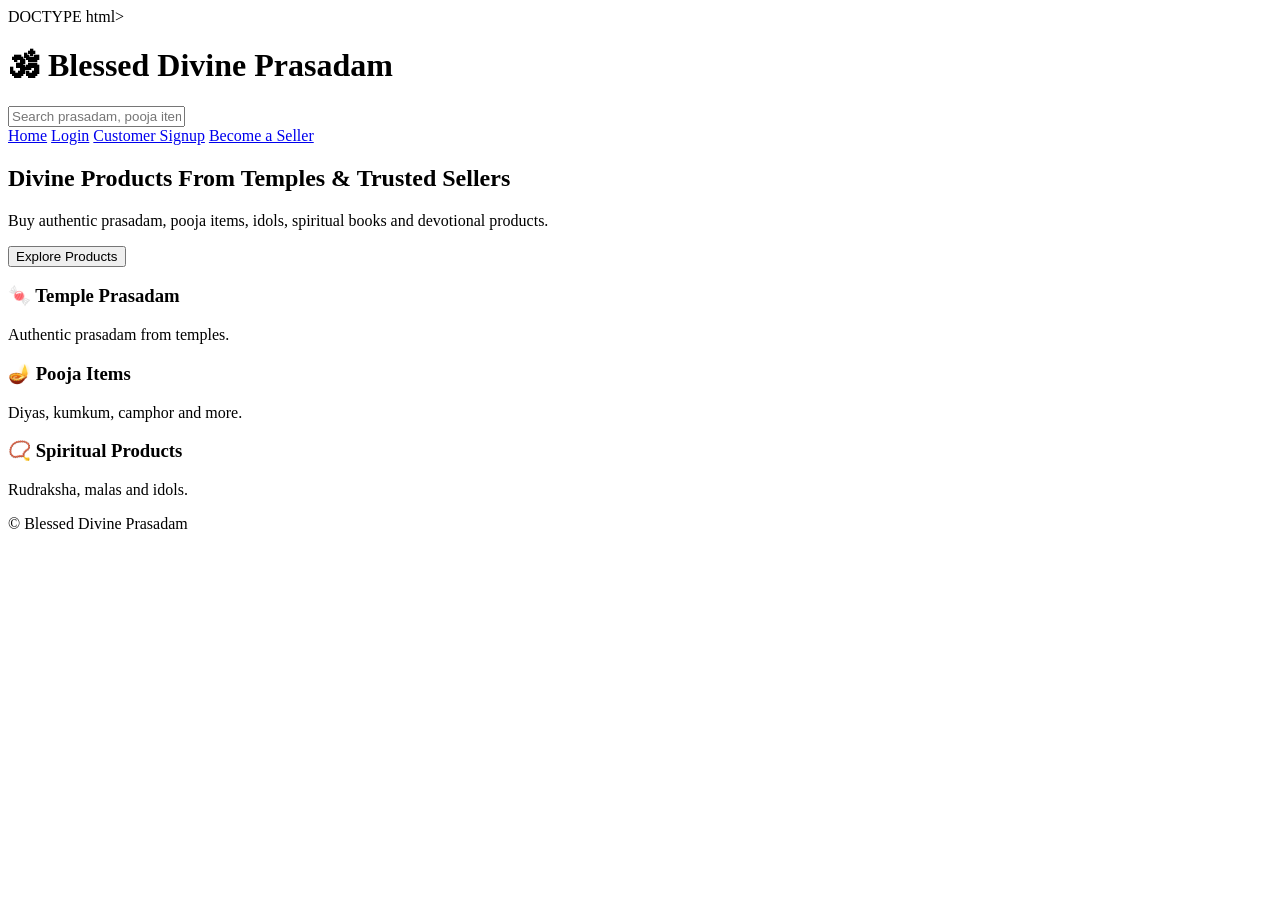
==== index.html @ 8ef78e35 "Create index.html Add index.html" ====
DOCTYPE html>
<html lang="en">
<head>
    <meta charset="UTF-8">
    <meta name="viewport" content="width=device-width, initial-scale=1.0">
    <title>Blessed Divine Prasadam</title>
    <link rel="stylesheet" href="style.css">
</head>
<body>

<header>
    <h1>🕉 Blessed Divine Prasadam</h1>

    <input type="text" placeholder="Search prasadam, pooja items, idols...">

    <nav>
        <a href="index.html">Home</a>
        <a href="login.html">Login</a>
        <a href="signup.html">Customer Signup</a>
        <a href="seller-signup.html">Become a Seller</a>
    </nav>
</header>

<section class="hero">
    <h2>Divine Products From Temples & Trusted Sellers</h2>

    <p>
        Buy authentic prasadam, pooja items,
        idols, spiritual books and devotional products.
    </p>

    <button>Explore Products</button>
</section>

<section class="features">

    <div class="card">
        <h3>🍬 Temple Prasadam</h3>
        <p>Authentic prasadam from temples.</p>
    </div>

    <div class="card">
        <h3>🪔 Pooja Items</h3>
        <p>Diyas, kumkum, camphor and more.</p>
    </div>

    <div class="card">
        <h3>📿 Spiritual Products</h3>
        <p>Rudraksha, malas and idols.</p>
    </div>

</section>

<footer>
    <p>© Blessed Divine Prasadam</p>
</footer>

<script src="script.js"></script>

</body>
</html>
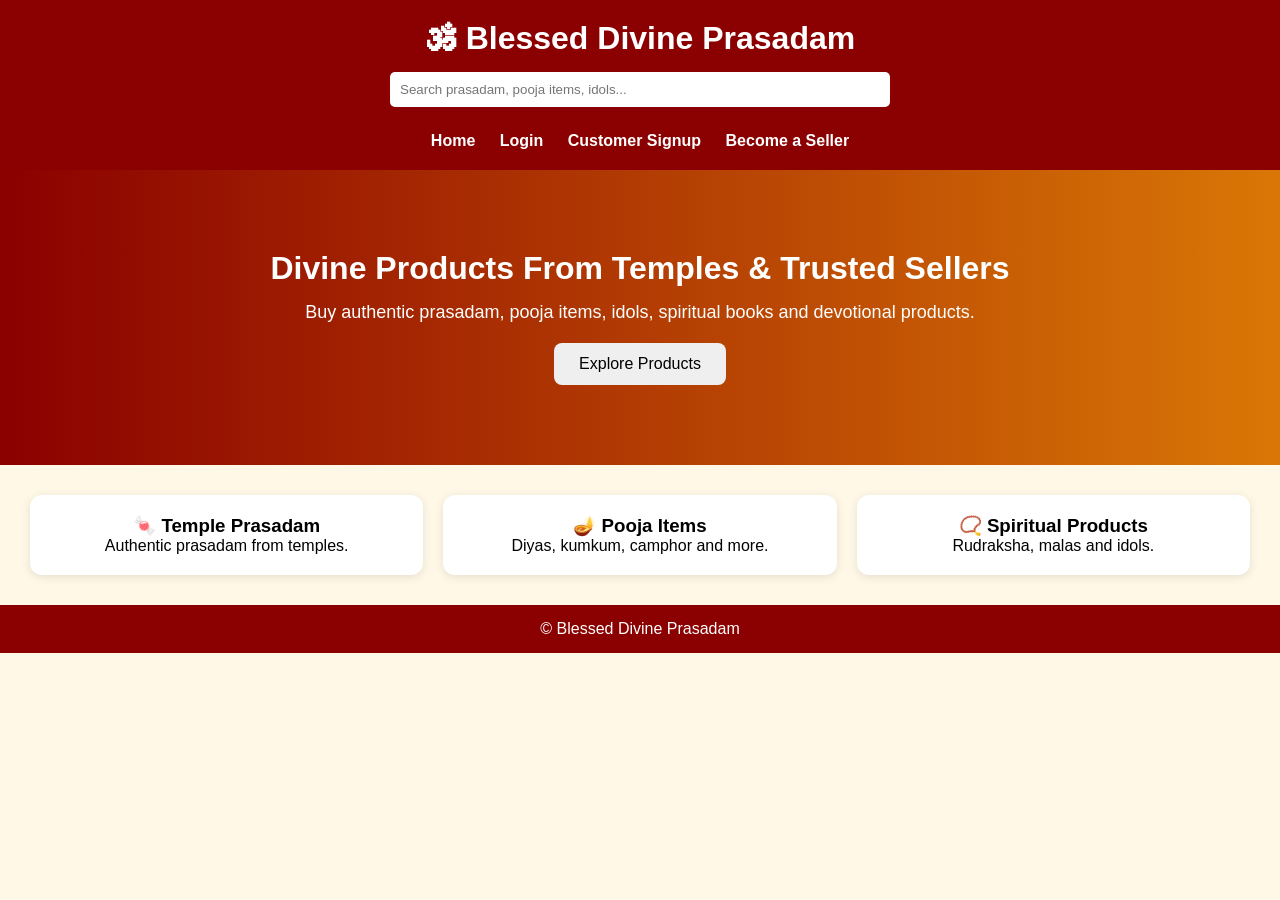
==== commit 9271eec5: "Update index.html" ====
--- a/index.html
+++ b/index.html
@@ -1,4 +1,4 @@
-DOCTYPE html>
+<DOCTYPE html>
 <html lang="en">
 <head>
     <meta charset="UTF-8">
--- a/style.css
+++ b/style.css
@@ -0,0 +1,84 @@
+*{
+    margin:0;
+    padding:0;
+    box-sizing:border-box;
+    font-family:Arial, sans-serif;
+}
+
+body{
+    background:#fff8e7;
+}
+
+header{
+    background:#8b0000;
+    color:white;
+    text-align:center;
+    padding:20px;
+}
+
+header input{
+    width:80%;
+    max-width:500px;
+    padding:10px;
+    margin:15px 0;
+    border:none;
+    border-radius:5px;
+}
+
+nav{
+    margin-top:10px;
+}
+
+nav a{
+    color:white;
+    text-decoration:none;
+    margin:0 10px;
+    font-weight:bold;
+}
+
+.hero{
+    background:linear-gradient(to right,#8b0000,#d97706);
+    color:white;
+    text-align:center;
+    padding:80px 20px;
+}
+
+.hero h2{
+    font-size:32px;
+    margin-bottom:15px;
+}
+
+.hero p{
+    font-size:18px;
+    margin-bottom:20px;
+}
+
+.hero button{
+    padding:12px 25px;
+    border:none;
+    border-radius:8px;
+    cursor:pointer;
+    font-size:16px;
+}
+
+.features{
+    display:grid;
+    grid-template-columns:repeat(auto-fit,minmax(220px,1fr));
+    gap:20px;
+    padding:30px;
+}
+
+.card{
+    background:white;
+    padding:20px;
+    border-radius:12px;
+    text-align:center;
+    box-shadow:0 2px 10px rgba(0,0,0,0.1);
+}
+
+footer{
+    background:#8b0000;
+    color:white;
+    text-align:center;
+    padding:15px;
+}
